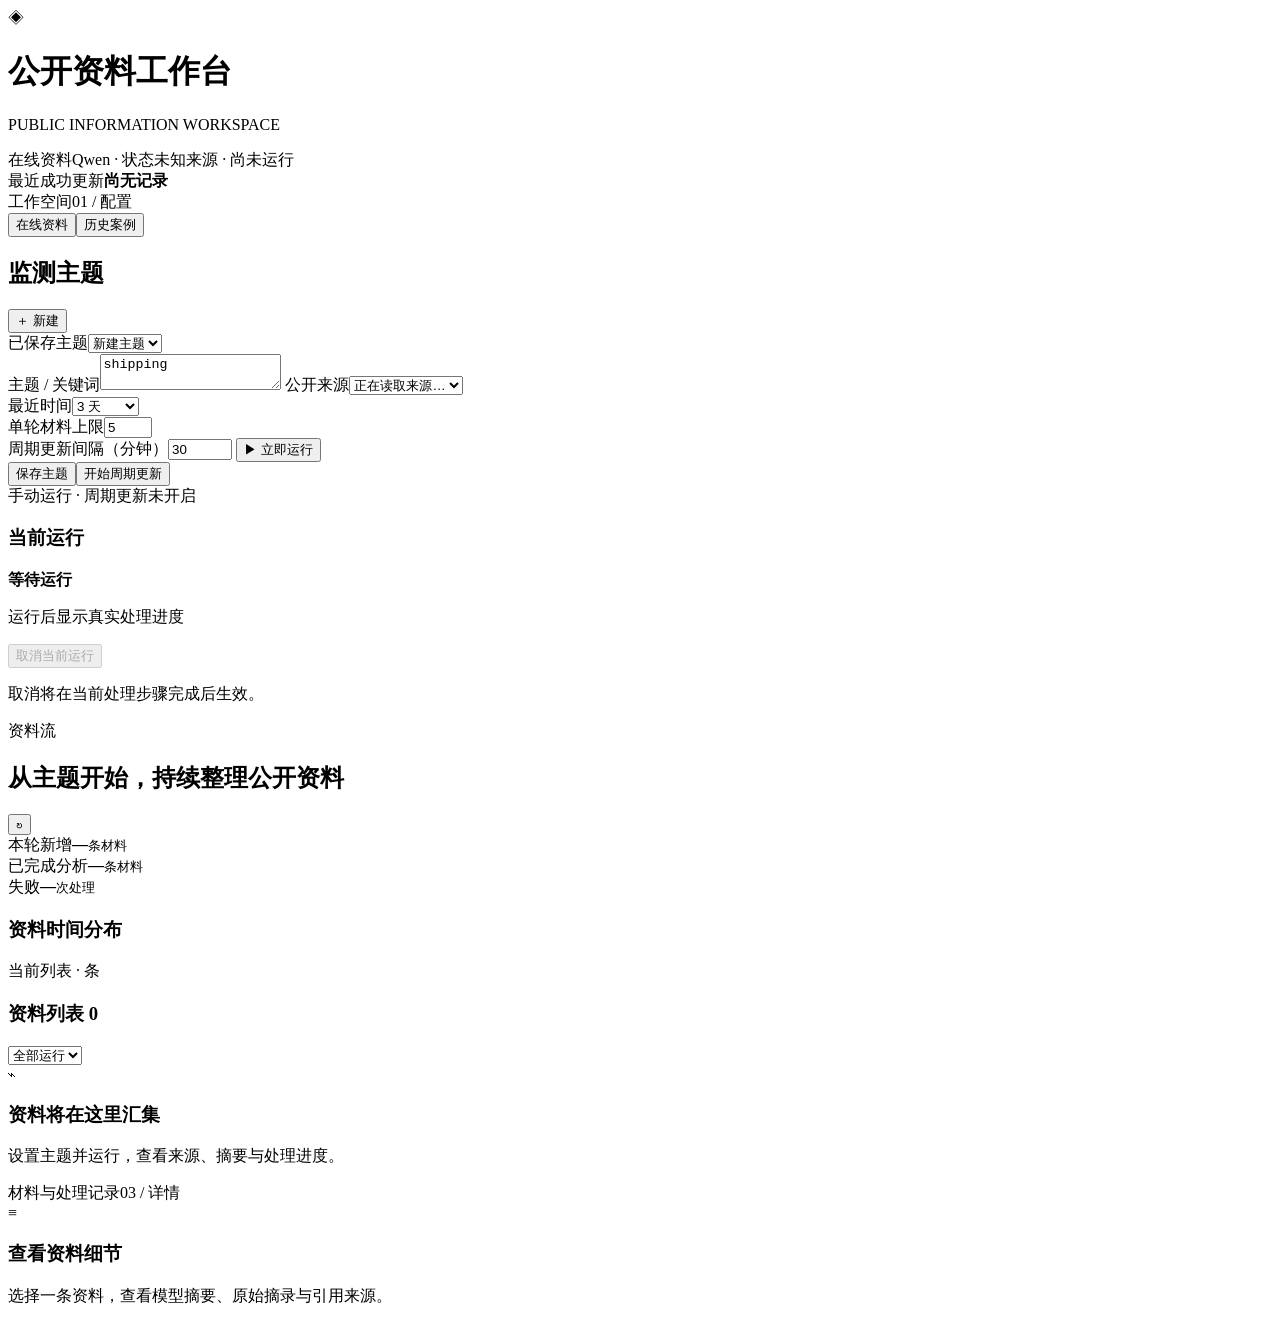
==== app/static/index.html @ 5a4d5b6a "Add public materials workbench with Qwen summaries and historical replay" ====
<!doctype html>
<html lang="zh-CN">
<head>
  <meta charset="utf-8">
  <meta name="viewport" content="width=device-width, initial-scale=1">
  <title>公开资料工作台</title>
  <link rel="stylesheet" href="/static/styles.css">
  <script defer src="/static/app.js"></script>
</head>
<body>
  <header class="topbar">
    <div class="brand"><span class="brand-mark" aria-hidden="true">◈</span><div><h1>公开资料工作台</h1><p>PUBLIC INFORMATION WORKSPACE</p></div></div>
    <div class="top-status"><span id="mode-badge" class="badge accent">在线资料</span><span id="model-status" class="status-item">Qwen · 状态未知</span><span id="source-status" class="status-item">来源 · 尚未运行</span></div>
    <div class="top-update"><span>最近成功更新</span><strong id="last-success">尚无记录</strong></div>
  </header>
  <div id="notice" class="notice" role="status" hidden></div>
  <main class="workspace">
    <aside class="controls panel">
      <div class="panel-heading"><span class="eyebrow">工作空间</span><span class="tiny-label">01 / 配置</span></div>
      <nav class="mode-switch" aria-label="资料模式"><button id="online-tab" class="active" type="button">在线资料</button><button id="history-tab" type="button">历史案例</button></nav>
      <section id="online-controls">
        <div class="section-heading"><h2>监测主题</h2><button id="new-monitor" class="text-button" type="button">＋ 新建</button></div>
        <label for="monitor-select">已保存主题</label><select id="monitor-select"><option value="">新建主题</option></select>
        <form id="monitor-form">
          <label for="topic">主题 / 关键词</label><textarea id="topic" name="topic" rows="2" placeholder="例如：航运、港口与国际贸易" required>shipping</textarea>
          <label for="source">公开来源</label><select id="source" name="source" required><option value="">正在读取来源…</option></select>
          <div class="field-pair"><div><label for="lookback">最近时间</label><select id="lookback" name="lookback"><option value="24">24 小时</option><option value="72" selected>3 天</option><option value="168">7 天</option><option value="720">30 天</option></select></div><div><label for="limit">单轮材料上限</label><input id="limit" name="limit" type="number" min="1" max="24" value="5"></div></div>
          <label for="interval">周期更新间隔（分钟）</label><input id="interval" name="interval" type="number" min="1" max="1440" value="30">
          <button class="primary full" id="run-button" type="submit"><span aria-hidden="true">▶</span> 立即运行</button>
          <div class="button-pair"><button id="save-button" type="button">保存主题</button><button id="schedule-button" type="button">开始周期更新</button></div>
        </form>
        <div class="schedule-info" id="schedule-info">手动运行 · 周期更新未开启</div>
      </section>
      <section id="history-controls" hidden>
        <div class="section-heading"><h2>霍尔木兹海峡</h2></div>
        <p class="muted small">民用航运宏观资料与既有研究结果</p>
        <div class="case-facts"><span>报告日期</span><strong id="history-date">—</strong><span>观察范围</span><strong id="history-window">—</strong></div>
        <span class="badge">结果快照浏览</span>
        <p class="small muted">曲线取自报告已列出的日度观测。点击图表或下方资料，查看原报告数值与说明。</p>
        <div class="divider"></div>
        <h3>原始材料回放</h3><p id="replay-description" class="small muted">正在读取历史材料状态…</p>
        <button id="replay-button" class="primary full" type="button" disabled>回放下一批 · 3 条</button>
      </section>
      <div class="runtime-block"><div class="section-heading"><h3>当前运行</h3><span id="running-dot" class="dot"></span></div><strong id="current-stage">等待运行</strong><p id="current-runtime" class="small muted">运行后显示真实处理进度</p><button id="cancel-button" class="full subtle" type="button" disabled>取消当前运行</button><p class="micro muted">取消将在当前处理步骤完成后生效。</p></div>
    </aside>
    <section class="content-panel panel">
      <div class="content-heading"><div><span class="eyebrow" id="content-kicker">资料流</span><h2 id="content-title">从主题开始，持续整理公开资料</h2></div><button id="refresh-button" class="icon-button" type="button" title="刷新已保存的状态" aria-label="刷新已保存的状态">↻</button></div>
      <div id="online-content">
        <div class="metrics"><div><span>本轮新增</span><strong id="new-count">—</strong><small>条材料</small></div><div><span>已完成分析</span><strong id="analyzed-count">—</strong><small>条材料</small></div><div><span>失败</span><strong id="failed-count">—</strong><small>次处理</small></div></div>
        <div class="chart-card"><div class="section-heading"><h3>资料时间分布</h3><span class="tiny-label">当前列表 · 条</span></div><div id="article-chart" class="article-chart"></div></div>
        <div class="list-heading"><h3>资料列表 <span id="material-count" class="count-label">0</span></h3><select id="run-select" aria-label="选择历史运行"><option value="">全部运行</option></select></div>
        <button id="run-summary-button" class="summary-preview" type="button" hidden></button>
        <div id="material-list" class="material-list"><div class="empty-state"><span class="empty-symbol" aria-hidden="true">⌁</span><h3>资料将在这里汇集</h3><p>设置主题并运行，查看来源、摘要与处理进度。</p></div></div>
      </div>
      <div id="history-content" hidden>
        <div class="history-intro"><span class="badge accent">结果快照</span><p id="history-intro">正在读取仓库案例…</p></div>
        <div id="history-charts"></div>
        <div class="section-heading"><h3>案例资料</h3><span class="tiny-label">原报告与来源目录</span></div>
        <div id="history-documents" class="history-documents"></div>
      </div>
    </section>
    <aside class="details-panel panel"><div class="panel-heading"><span class="eyebrow">材料与处理记录</span><span class="tiny-label">03 / 详情</span></div><div id="detail-content"><div class="empty-state detail-empty"><span class="empty-symbol" aria-hidden="true">≡</span><h3>查看资料细节</h3><p>选择一条资料，查看模型摘要、原始摘录与引用来源。</p></div></div></aside>
  </main>
</body>
</html>
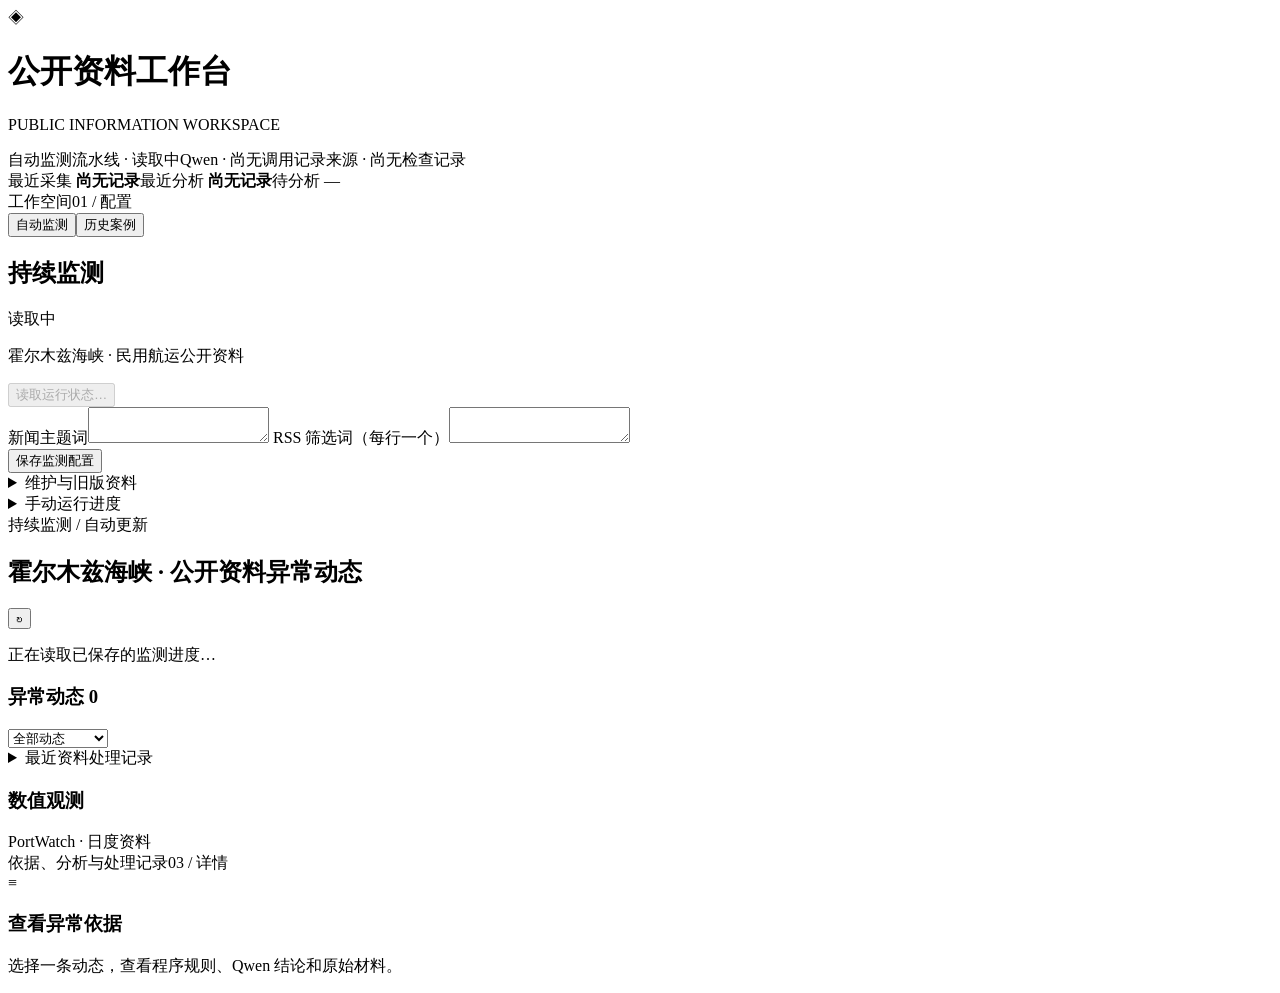
==== commit 37fcf7aa: "Add autonomous public monitoring pipeline and live dashboard" ====
--- a/app/static/index.html
+++ b/app/static/index.html
@@ -10,26 +10,39 @@
 <body>
   <header class="topbar">
     <div class="brand"><span class="brand-mark" aria-hidden="true">◈</span><div><h1>公开资料工作台</h1><p>PUBLIC INFORMATION WORKSPACE</p></div></div>
-    <div class="top-status"><span id="mode-badge" class="badge accent">在线资料</span><span id="model-status" class="status-item">Qwen · 状态未知</span><span id="source-status" class="status-item">来源 · 尚未运行</span></div>
-    <div class="top-update"><span>最近成功更新</span><strong id="last-success">尚无记录</strong></div>
+    <div class="top-status"><span id="mode-badge" class="badge accent">自动监测</span><span id="pipeline-status" class="status-item">流水线 · 读取中</span><span id="model-status" class="status-item">Qwen · 尚无调用记录</span><span id="source-status" class="status-item">来源 · 尚无检查记录</span></div>
+    <div class="top-update"><span>最近采集 <strong id="last-success">尚无记录</strong></span><span>最近分析 <strong id="last-analysis">尚无记录</strong></span><span id="pipeline-backlog">待分析 —</span></div>
   </header>
   <div id="notice" class="notice" role="status" hidden></div>
   <main class="workspace">
     <aside class="controls panel">
       <div class="panel-heading"><span class="eyebrow">工作空间</span><span class="tiny-label">01 / 配置</span></div>
-      <nav class="mode-switch" aria-label="资料模式"><button id="online-tab" class="active" type="button">在线资料</button><button id="history-tab" type="button">历史案例</button></nav>
+      <nav class="mode-switch" aria-label="资料模式"><button id="online-tab" class="active" type="button">自动监测</button><button id="history-tab" type="button">历史案例</button></nav>
       <section id="online-controls">
+        <div class="section-heading"><h2>持续监测</h2><span id="pipeline-enabled" class="badge">读取中</span></div>
+        <p id="pipeline-scope" class="small muted">霍尔木兹海峡 · 民用航运公开资料</p>
+        <button id="pipeline-pause" class="primary full" type="button" disabled>读取运行状态…</button>
+        <form id="pipeline-form">
+          <label for="pipeline-news-topic">新闻主题词</label><textarea id="pipeline-news-topic" rows="2" required></textarea>
+          <label for="pipeline-rss-terms">RSS 筛选词（每行一个）</label><textarea id="pipeline-rss-terms" rows="2"></textarea>
+          <div id="pipeline-sources" class="pipeline-sources"></div>
+          <button id="pipeline-save" class="full" type="submit">保存监测配置</button>
+        </form>
+        <details id="maintenance-controls" class="maintenance-fold"><summary>维护与旧版资料</summary>
+        <button id="maintenance-view" class="full subtle" type="button">浏览手动主题与运行</button>
         <div class="section-heading"><h2>监测主题</h2><button id="new-monitor" class="text-button" type="button">＋ 新建</button></div>
         <label for="monitor-select">已保存主题</label><select id="monitor-select"><option value="">新建主题</option></select>
         <form id="monitor-form">
-          <label for="topic">主题 / 关键词</label><textarea id="topic" name="topic" rows="2" placeholder="例如：航运、港口与国际贸易" required>shipping</textarea>
+          <label for="topic" id="topic-label">主题 / 关键词</label><textarea id="topic" name="topic" rows="2" placeholder="例如：航运、港口与国际贸易" required>shipping</textarea>
           <label for="source">公开来源</label><select id="source" name="source" required><option value="">正在读取来源…</option></select>
-          <div class="field-pair"><div><label for="lookback">最近时间</label><select id="lookback" name="lookback"><option value="24">24 小时</option><option value="72" selected>3 天</option><option value="168">7 天</option><option value="720">30 天</option></select></div><div><label for="limit">单轮材料上限</label><input id="limit" name="limit" type="number" min="1" max="24" value="5"></div></div>
+          <div class="field-pair" id="news-settings"><div><label for="lookback">最近时间</label><select id="lookback" name="lookback"><option value="24">24 小时</option><option value="72" selected>3 天</option><option value="168">7 天</option><option value="720">30 天</option></select></div><div><label for="limit">单轮材料上限</label><input id="limit" name="limit" type="number" min="1" max="24" value="5"></div></div>
+          <div id="portwatch-settings" class="portwatch-settings" hidden></div>
           <label for="interval">周期更新间隔（分钟）</label><input id="interval" name="interval" type="number" min="1" max="1440" value="30">
           <button class="primary full" id="run-button" type="submit"><span aria-hidden="true">▶</span> 立即运行</button>
           <div class="button-pair"><button id="save-button" type="button">保存主题</button><button id="schedule-button" type="button">开始周期更新</button></div>
         </form>
         <div class="schedule-info" id="schedule-info">手动运行 · 周期更新未开启</div>
+        </details>
       </section>
       <section id="history-controls" hidden>
         <div class="section-heading"><h2>霍尔木兹海峡</h2></div>
@@ -41,16 +54,36 @@
         <h3>原始材料回放</h3><p id="replay-description" class="small muted">正在读取历史材料状态…</p>
         <button id="replay-button" class="primary full" type="button" disabled>回放下一批 · 3 条</button>
       </section>
-      <div class="runtime-block"><div class="section-heading"><h3>当前运行</h3><span id="running-dot" class="dot"></span></div><strong id="current-stage">等待运行</strong><p id="current-runtime" class="small muted">运行后显示真实处理进度</p><button id="cancel-button" class="full subtle" type="button" disabled>取消当前运行</button><p class="micro muted">取消将在当前处理步骤完成后生效。</p></div>
+      <details class="runtime-block maintenance-fold"><summary>手动运行进度 <span id="running-dot" class="dot"></span></summary><strong id="current-stage">等待运行</strong><p id="current-runtime" class="small muted">运行后显示真实处理进度</p><button id="cancel-button" class="full subtle" type="button" disabled>取消当前运行</button><p class="micro muted">取消将在当前处理步骤完成后生效。</p></details>
     </aside>
     <section class="content-panel panel">
-      <div class="content-heading"><div><span class="eyebrow" id="content-kicker">资料流</span><h2 id="content-title">从主题开始，持续整理公开资料</h2></div><button id="refresh-button" class="icon-button" type="button" title="刷新已保存的状态" aria-label="刷新已保存的状态">↻</button></div>
+      <div class="content-heading"><div><span class="eyebrow" id="content-kicker">持续监测 / 自动更新</span><h2 id="content-title">霍尔木兹海峡 · 公开资料异常动态</h2></div><button id="refresh-button" class="icon-button" type="button" title="刷新已保存的状态" aria-label="刷新已保存的状态">↻</button></div>
       <div id="online-content">
+        <section id="pipeline-content">
+          <div class="pipeline-overview"><p id="pipeline-summary">正在读取已保存的监测进度…</p><p id="pipeline-queue-info" class="small muted"></p><div id="pipeline-source-dates" class="source-dates"></div></div>
+          <div class="list-heading"><h3>异常动态 <span id="pipeline-alert-count" class="count-label">0</span></h3><select id="pipeline-alert-filter" aria-label="筛选自动异常"><option value="all">全部动态</option><option value="unread">未读</option><option value="active">持续与待分析</option><option value="ended">解除与撤销</option></select></div>
+          <div id="pipeline-alert-list" class="material-list"></div>
+          <details class="observation-fold"><summary>最近资料处理记录</summary><div id="pipeline-recent-runs" class="material-list"></div></details>
+          <div class="section-heading pipeline-chart-heading"><h3>数值观测</h3><span class="tiny-label">PortWatch · 日度资料</span></div>
+        </section>
+        <button id="pipeline-view" class="text-button" type="button" hidden>← 返回自动监测看板</button>
+        <div id="portwatch-content" hidden>
+          <p id="portwatch-current-note" class="current-state-note" hidden>当前指标与提醒状态，不是所选历史运行快照。</p>
+          <div class="metrics portwatch-metrics"><div><span>最新可见通行量</span><strong id="pw-latest">—</strong><small id="pw-observed-date">尚无观测</small></div><div><span id="pw-baseline-label">近期参考中位数</span><strong id="pw-baseline">—</strong><small id="pw-ratio">比例 —</small></div><div><span>当前规则状态</span><strong id="pw-status" class="metric-status">尚无观测</strong><small id="pw-data-date">数据截至 —</small></div></div>
+          <div class="chart-card"><div class="section-heading"><h3>PortWatch 可见通行量 · 日度</h3><span class="tiny-label">n_total</span></div><div id="pw-chart"></div><div id="pw-chart-legend" class="chart-legend"></div><p id="pw-freshness"></p><p id="pw-source-info"></p><p id="pw-rule-summary"></p></div>
+          <div id="pw-alert-heading" class="list-heading"><h3>持续偏低提醒 <span id="pw-alert-count" class="count-label">0</span></h3><select id="pw-alert-filter" aria-label="筛选提醒状态"><option value="all">全部提醒</option><option value="active">活跃与恢复中</option><option value="ended">已结束</option></select></div>
+          <div id="pw-alert-list" class="material-list"></div>
+          <details id="pw-observation-fold" class="observation-fold"><summary>日度数值与材料依据 <span id="pw-observation-count"></span></summary><div id="pw-observations" class="table-scroll"></div></details>
+        </div>
+        <div id="maintenance-content" hidden><div id="news-overview">
         <div class="metrics"><div><span>本轮新增</span><strong id="new-count">—</strong><small>条材料</small></div><div><span>已完成分析</span><strong id="analyzed-count">—</strong><small>条材料</small></div><div><span>失败</span><strong id="failed-count">—</strong><small>次处理</small></div></div>
         <div class="chart-card"><div class="section-heading"><h3>资料时间分布</h3><span class="tiny-label">当前列表 · 条</span></div><div id="article-chart" class="article-chart"></div></div>
-        <div class="list-heading"><h3>资料列表 <span id="material-count" class="count-label">0</span></h3><select id="run-select" aria-label="选择历史运行"><option value="">全部运行</option></select></div>
+        </div>
+        <div class="list-heading"><h3><span id="online-list-title">资料列表</span> <span id="material-count" class="count-label">0</span></h3><select id="run-select" aria-label="选择历史运行"><option value="">全部运行</option></select></div>
         <button id="run-summary-button" class="summary-preview" type="button" hidden></button>
+        <details id="pw-legacy-fold" class="observation-fold" hidden><summary>旧版资料卡与材料依据</summary><div id="pw-legacy-materials" class="material-list"></div></details>
         <div id="material-list" class="material-list"><div class="empty-state"><span class="empty-symbol" aria-hidden="true">⌁</span><h3>资料将在这里汇集</h3><p>设置主题并运行，查看来源、摘要与处理进度。</p></div></div>
+        </div>
       </div>
       <div id="history-content" hidden>
         <div class="history-intro"><span class="badge accent">结果快照</span><p id="history-intro">正在读取仓库案例…</p></div>
@@ -59,7 +92,7 @@
         <div id="history-documents" class="history-documents"></div>
       </div>
     </section>
-    <aside class="details-panel panel"><div class="panel-heading"><span class="eyebrow">材料与处理记录</span><span class="tiny-label">03 / 详情</span></div><div id="detail-content"><div class="empty-state detail-empty"><span class="empty-symbol" aria-hidden="true">≡</span><h3>查看资料细节</h3><p>选择一条资料，查看模型摘要、原始摘录与引用来源。</p></div></div></aside>
+    <aside class="details-panel panel"><div class="panel-heading"><span class="eyebrow">依据、分析与处理记录</span><span class="tiny-label">03 / 详情</span></div><div id="detail-content"><div class="empty-state detail-empty"><span class="empty-symbol" aria-hidden="true">≡</span><h3>查看异常依据</h3><p>选择一条动态，查看程序规则、Qwen 结论和原始材料。</p></div></div></aside>
   </main>
 </body>
 </html>
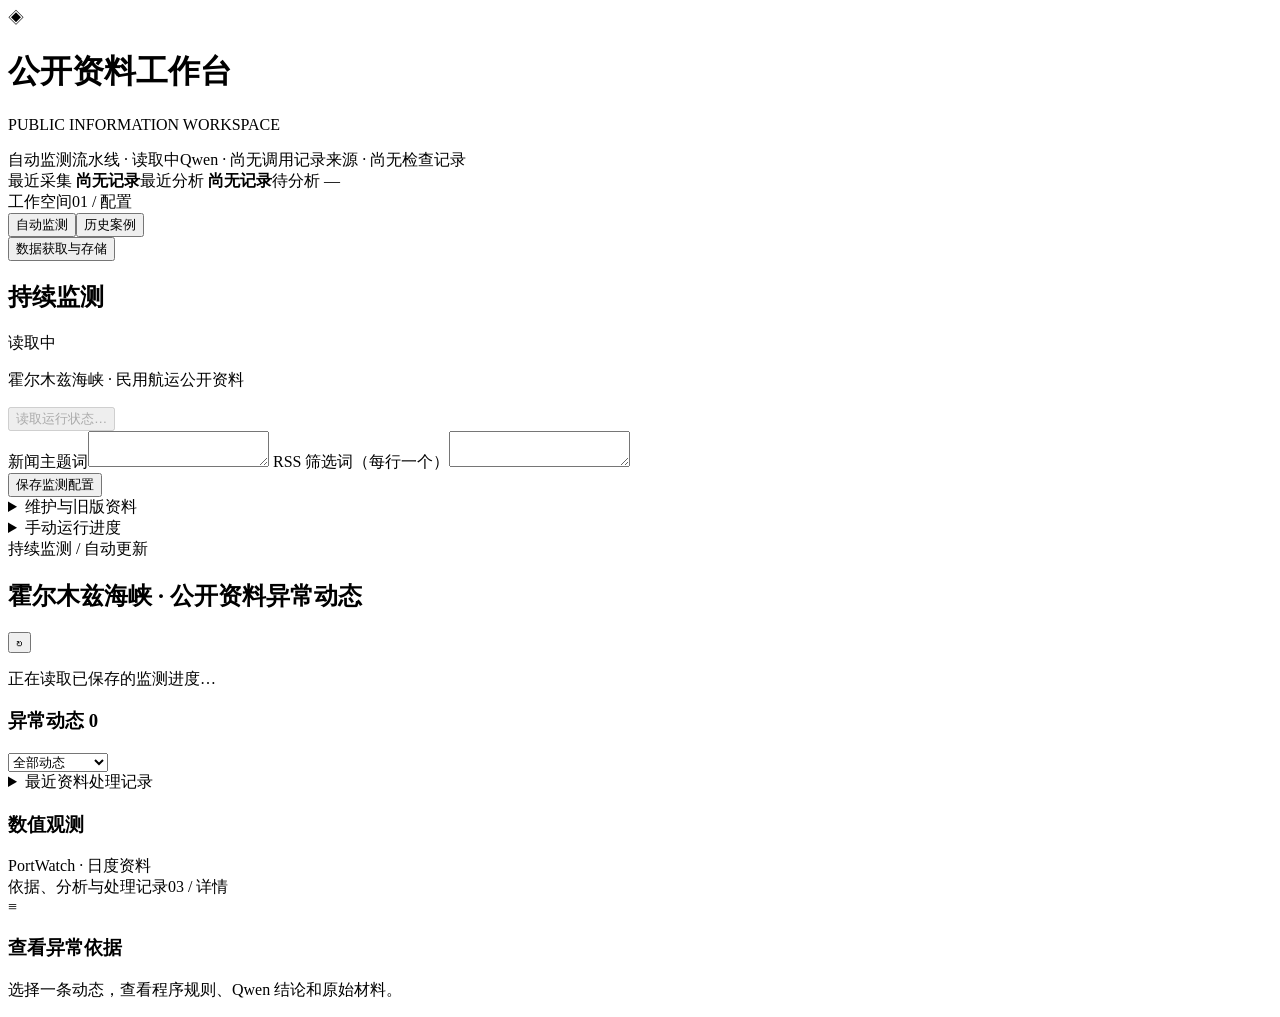
==== commit 8c489c41: "Connect server acquisition cache lifecycle and replay resumption" ====
--- a/app/static/index.html
+++ b/app/static/index.html
@@ -12,16 +12,36 @@
     <div class="brand"><span class="brand-mark" aria-hidden="true">◈</span><div><h1>公开资料工作台</h1><p>PUBLIC INFORMATION WORKSPACE</p></div></div>
     <div class="top-status"><span id="mode-badge" class="badge accent">自动监测</span><span id="pipeline-status" class="status-item">流水线 · 读取中</span><span id="model-status" class="status-item">Qwen · 尚无调用记录</span><span id="source-status" class="status-item">来源 · 尚无检查记录</span></div>
     <div class="top-update"><span>最近采集 <strong id="last-success">尚无记录</strong></span><span>最近分析 <strong id="last-analysis">尚无记录</strong></span><span id="pipeline-backlog">待分析 —</span></div>
+    <div id="replay-top-status" class="replay-top-status" hidden></div>
   </header>
   <div id="notice" class="notice" role="status" hidden></div>
   <main class="workspace">
     <aside class="controls panel">
       <div class="panel-heading"><span class="eyebrow">工作空间</span><span class="tiny-label">01 / 配置</span></div>
       <nav class="mode-switch" aria-label="资料模式"><button id="online-tab" class="active" type="button">自动监测</button><button id="history-tab" type="button">历史案例</button></nav>
+      <button id="acquisition-tab" class="full workspace-entry" type="button">数据获取与存储</button>
+      <section id="acquisition-controls" hidden>
+        <div class="section-heading"><h2>GNSS 来源订阅</h2><button id="acquisition-new-subscription" class="text-button" type="button">＋ 新建</button></div>
+        <p class="small muted">配置保存到服务器，由后台持续获取、计算和分析。</p>
+        <label for="acquisition-subscription-select">已保存订阅</label><select id="acquisition-subscription-select"><option value="">新建订阅</option></select>
+        <form id="acquisition-subscription-form">
+          <label for="acquisition-source">原始来源</label><select id="acquisition-source"><option value="cddis">CDDIS / Earthdata</option><option value="bkg">BKG archive</option></select>
+          <label for="acquisition-stations">实际站点（每行一个）</label><textarea id="acquisition-stations" rows="3" placeholder="输入 9 位 IGS 站号" required></textarea>
+          <label for="acquisition-product">采样产品</label><select id="acquisition-product"><option value="daily">Daily · 日文件</option><option value="highrate">High-rate · 高频切片</option></select>
+          <div class="field-pair"><div><label for="acquisition-start">起始日期 UTC</label><input id="acquisition-start" type="date"></div><div><label for="acquisition-end">结束日期 UTC</label><input id="acquisition-end" type="date"></div></div>
+          <p class="micro muted">结束日期留空时持续发现已发布资料。</p>
+          <div id="acquisition-hours-field" hidden><label for="acquisition-hours">UTC 小时（0–23，以逗号分隔）</label><input id="acquisition-hours" type="text" placeholder="留空为全部小时"></div>
+          <label for="acquisition-interval">检查周期（分钟）</label><input id="acquisition-interval" type="number" min="1" step="1" value="60" required>
+          <label class="checkbox-label acquisition-enabled-label"><input id="acquisition-enabled" type="checkbox"><span>启用自动获取</span></label>
+          <button id="acquisition-save-subscription" class="primary full" type="submit">保存订阅</button>
+        </form>
+        <div id="acquisition-subscription-status" class="small muted"></div>
+      </section>
       <section id="online-controls">
-        <div class="section-heading"><h2>持续监测</h2><span id="pipeline-enabled" class="badge">读取中</span></div>
+        <div class="section-heading"><h2 id="pipeline-control-title">持续监测</h2><span id="pipeline-enabled" class="badge">读取中</span></div>
         <p id="pipeline-scope" class="small muted">霍尔木兹海峡 · 民用航运公开资料</p>
         <button id="pipeline-pause" class="primary full" type="button" disabled>读取运行状态…</button>
+        <section id="replay-controls" hidden><div class="section-heading"><h3>本次案例</h3><span class="tiny-label">查看进度</span></div><div id="replay-case-list" class="replay-case-list"></div><p class="micro muted">后台自动顺序处理。选择案例仅切换查看内容，已完成结果持续保留。</p></section>
         <form id="pipeline-form">
           <label for="pipeline-news-topic">新闻主题词</label><textarea id="pipeline-news-topic" rows="2" required></textarea>
           <label for="pipeline-rss-terms">RSS 筛选词（每行一个）</label><textarea id="pipeline-rss-terms" rows="2"></textarea>
@@ -64,7 +84,8 @@
           <div class="list-heading"><h3>异常动态 <span id="pipeline-alert-count" class="count-label">0</span></h3><select id="pipeline-alert-filter" aria-label="筛选自动异常"><option value="all">全部动态</option><option value="unread">未读</option><option value="active">持续与待分析</option><option value="ended">解除与撤销</option></select></div>
           <div id="pipeline-alert-list" class="material-list"></div>
           <details class="observation-fold"><summary>最近资料处理记录</summary><div id="pipeline-recent-runs" class="material-list"></div></details>
-          <div class="section-heading pipeline-chart-heading"><h3>数值观测</h3><span class="tiny-label">PortWatch · 日度资料</span></div>
+          <section id="gnss-content" hidden><div class="section-heading pipeline-chart-heading"><h3>GNSS 真实观测</h3><span class="tiny-label">CNR p10 · dB-Hz</span></div><p id="gnss-coverage" class="small muted"></p><label for="gnss-series-select" class="small muted">实际站点 / 信号</label><select id="gnss-series-select" aria-label="选择实际 GNSS 站点和信号"></select><div id="gnss-summary" class="gnss-summary"></div><div class="chart-card"><div id="gnss-chart"></div><div id="gnss-chart-legend" class="chart-legend"></div><p id="gnss-chart-note"></p></div><details class="observation-fold"><summary>观测窗口、质量与原始依据</summary><div id="gnss-observations" class="table-scroll"></div></details></section>
+          <div id="pipeline-pw-heading" class="section-heading pipeline-chart-heading"><h3>数值观测</h3><span class="tiny-label">PortWatch · 日度资料</span></div>
         </section>
         <button id="pipeline-view" class="text-button" type="button" hidden>← 返回自动监测看板</button>
         <div id="portwatch-content" hidden>
@@ -91,6 +112,14 @@
         <div class="section-heading"><h3>案例资料</h3><span class="tiny-label">原报告与来源目录</span></div>
         <div id="history-documents" class="history-documents"></div>
       </div>
+      <div id="acquisition-content" hidden>
+        <div class="pipeline-overview"><p id="acquisition-status">正在读取服务器资源状态…</p><p id="acquisition-queue-summary" class="small muted"></p><p id="acquisition-storage-summary" class="small muted"></p></div>
+        <div class="section-heading"><h3>双案例资源需求</h3><span class="tiny-label">服务器原件与计算结果</span></div><div id="acquisition-cases" class="acquisition-cases"></div>
+        <div class="list-heading"><h3>最近获取与计算任务</h3><select id="acquisition-task-filter" aria-label="筛选资源任务"><option value="all">全部任务</option><option value="pending">等待与进行中</option><option value="issues">重试与具体缺口</option><option value="ready">已计算</option></select></div><div id="acquisition-tasks" class="material-list"></div>
+        <div class="section-heading acquisition-heading"><h3>服务器存储</h3><span class="tiny-label">受管与长期保存分列</span></div><div id="acquisition-storage" class="acquisition-storage"></div><details class="observation-fold"><summary>实际目录与数据范围</summary><div id="acquisition-paths"></div></details>
+        <details id="acquisition-policy-fold" class="observation-fold"><summary>保留期限与容量策略</summary><form id="acquisition-policy-form"><div id="acquisition-policy-fields" class="acquisition-policy-fields"></div><label class="checkbox-label"><input id="acquisition-autoclean" type="checkbox"><span>启用策略自动清理</span></label><p class="small muted">仅处理服务器台账中可回收的受管文件。指标、已引用依据与报告独立保留。</p><button id="acquisition-save-policy" class="full" type="submit">保存保留策略</button></form></details>
+        <div class="section-heading acquisition-heading"><h3>清理记录</h3><button id="acquisition-cleanup" class="text-button" type="button">提交缓存清理任务</button></div><div id="acquisition-cleanup-status" class="small muted"></div><div id="acquisition-cleanup-records"></div>
+      </div>
     </section>
     <aside class="details-panel panel"><div class="panel-heading"><span class="eyebrow">依据、分析与处理记录</span><span class="tiny-label">03 / 详情</span></div><div id="detail-content"><div class="empty-state detail-empty"><span class="empty-symbol" aria-hidden="true">≡</span><h3>查看异常依据</h3><p>选择一条动态，查看程序规则、Qwen 结论和原始材料。</p></div></div></aside>
   </main>
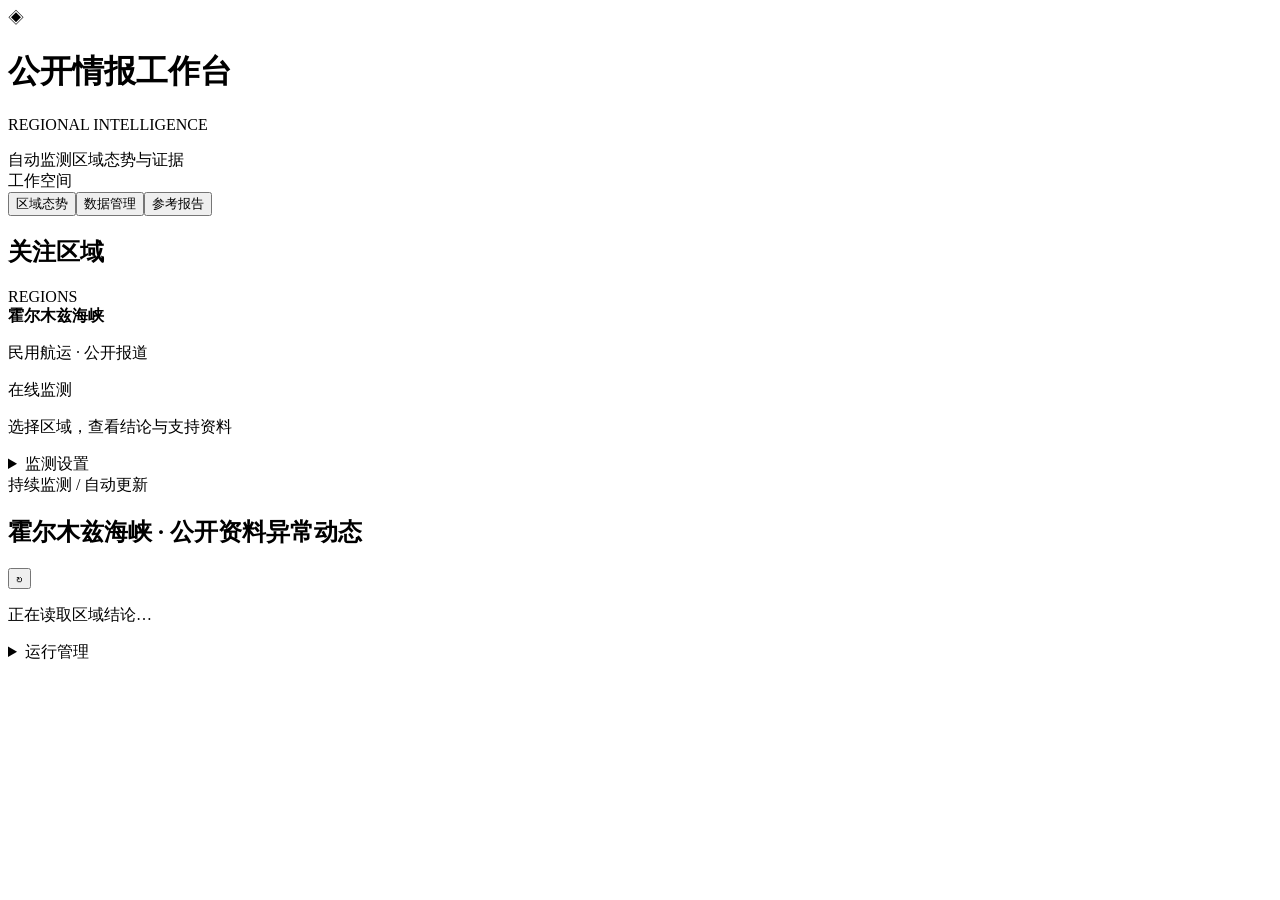
==== commit 5c275fb0: "Redesign regional dashboard around conclusions and evidence" ====
--- a/app/static/index.html
+++ b/app/static/index.html
@@ -3,23 +3,23 @@
 <head>
   <meta charset="utf-8">
   <meta name="viewport" content="width=device-width, initial-scale=1">
-  <title>公开资料工作台</title>
+  <title>区域态势 · 公开情报工作台</title>
   <link rel="stylesheet" href="/static/styles.css">
-  <script defer src="/static/app.js"></script>
+  <link rel="stylesheet" href="/static/dashboard.css?v=6">
+  <script defer src="/static/app.js?v=6"></script>
+  <script defer src="/static/briefing.js?v=6"></script>
 </head>
-<body>
+<body class="dashboard">
   <header class="topbar">
-    <div class="brand"><span class="brand-mark" aria-hidden="true">◈</span><div><h1>公开资料工作台</h1><p>PUBLIC INFORMATION WORKSPACE</p></div></div>
-    <div class="top-status"><span id="mode-badge" class="badge accent">自动监测</span><span id="pipeline-status" class="status-item">流水线 · 读取中</span><span id="model-status" class="status-item">Qwen · 尚无调用记录</span><span id="source-status" class="status-item">来源 · 尚无检查记录</span></div>
-    <div class="top-update"><span>最近采集 <strong id="last-success">尚无记录</strong></span><span>最近分析 <strong id="last-analysis">尚无记录</strong></span><span id="pipeline-backlog">待分析 —</span></div>
-    <div id="replay-top-status" class="replay-top-status" hidden></div>
+    <div class="brand"><span class="brand-mark" aria-hidden="true">◈</span><div><h1>公开情报工作台</h1><p>REGIONAL INTELLIGENCE</p></div></div>
+    <div class="top-status"><span id="mode-badge" class="badge accent">自动监测</span><span class="top-caption">区域态势与证据</span></div>
   </header>
   <div id="notice" class="notice" role="status" hidden></div>
   <main class="workspace">
     <aside class="controls panel">
-      <div class="panel-heading"><span class="eyebrow">工作空间</span><span class="tiny-label">01 / 配置</span></div>
-      <nav class="mode-switch" aria-label="资料模式"><button id="online-tab" class="active" type="button">自动监测</button><button id="history-tab" type="button">历史案例</button></nav>
-      <button id="acquisition-tab" class="full workspace-entry" type="button">数据获取与存储</button>
+      <div class="panel-heading"><span class="eyebrow">工作空间</span></div>
+      <nav class="mode-switch" aria-label="工作空间"><button id="online-tab" class="active" type="button">区域态势</button><button id="acquisition-tab" type="button">数据管理</button><button id="history-tab" type="button">参考报告</button></nav>
+      <div id="region-navigation"><div class="section-heading"><h2>关注区域</h2><span class="tiny-label">REGIONS</span></div><section id="replay-controls" hidden><div id="replay-case-list" class="replay-case-list"></div></section><div id="online-region" class="region-card replay-case active"><strong class="region-name">霍尔木兹海峡</strong><p class="region-subtitle">民用航运 · 公开报道</p><span class="region-status">在线监测</span></div><p class="region-caption">选择区域，查看结论与支持资料</p><a id="instance-link" class="instance-link" hidden></a></div>
       <section id="acquisition-controls" hidden>
         <div class="section-heading"><h2>GNSS 来源订阅</h2><button id="acquisition-new-subscription" class="text-button" type="button">＋ 新建</button></div>
         <p class="small muted">配置保存到服务器，由后台持续获取、计算和分析。</p>
@@ -38,10 +38,10 @@
         <div id="acquisition-subscription-status" class="small muted"></div>
       </section>
       <section id="online-controls">
+        <details id="monitoring-settings" class="maintenance-fold"><summary>监测设置</summary>
         <div class="section-heading"><h2 id="pipeline-control-title">持续监测</h2><span id="pipeline-enabled" class="badge">读取中</span></div>
         <p id="pipeline-scope" class="small muted">霍尔木兹海峡 · 民用航运公开资料</p>
         <button id="pipeline-pause" class="primary full" type="button" disabled>读取运行状态…</button>
-        <section id="replay-controls" hidden><div class="section-heading"><h3>本次案例</h3><span class="tiny-label">查看进度</span></div><div id="replay-case-list" class="replay-case-list"></div><p class="micro muted">后台自动顺序处理。选择案例仅切换查看内容，已完成结果持续保留。</p></section>
         <form id="pipeline-form">
           <label for="pipeline-news-topic">新闻主题词</label><textarea id="pipeline-news-topic" rows="2" required></textarea>
           <label for="pipeline-rss-terms">RSS 筛选词（每行一个）</label><textarea id="pipeline-rss-terms" rows="2"></textarea>
@@ -63,6 +63,7 @@
         </form>
         <div class="schedule-info" id="schedule-info">手动运行 · 周期更新未开启</div>
         </details>
+        </details>
       </section>
       <section id="history-controls" hidden>
         <div class="section-heading"><h2>霍尔木兹海峡</h2></div>
@@ -74,20 +75,27 @@
         <h3>原始材料回放</h3><p id="replay-description" class="small muted">正在读取历史材料状态…</p>
         <button id="replay-button" class="primary full" type="button" disabled>回放下一批 · 3 条</button>
       </section>
-      <details class="runtime-block maintenance-fold"><summary>手动运行进度 <span id="running-dot" class="dot"></span></summary><strong id="current-stage">等待运行</strong><p id="current-runtime" class="small muted">运行后显示真实处理进度</p><button id="cancel-button" class="full subtle" type="button" disabled>取消当前运行</button><p class="micro muted">取消将在当前处理步骤完成后生效。</p></details>
     </aside>
     <section class="content-panel panel">
       <div class="content-heading"><div><span class="eyebrow" id="content-kicker">持续监测 / 自动更新</span><h2 id="content-title">霍尔木兹海峡 · 公开资料异常动态</h2></div><button id="refresh-button" class="icon-button" type="button" title="刷新已保存的状态" aria-label="刷新已保存的状态">↻</button></div>
       <div id="online-content">
         <section id="pipeline-content">
+          <section id="situation-brief" class="situation-brief" aria-label="区域结论"><p class="muted">正在读取区域结论…</p></section>
+          <section id="source-browser" class="source-browser" aria-label="支持资料"></section>
+          <section id="alert-browser" hidden><div class="section-heading"><h3>区域预警记录</h3><button id="alert-browser-close" class="text-button" type="button">收起</button></div>
+          <div class="list-heading"><h3>预警与线索 <span id="pipeline-alert-count" class="count-label">0</span></h3><select id="pipeline-alert-filter" aria-label="筛选自动异常"><option value="all">全部动态</option><option value="unread">未读</option><option value="active">持续与待分析</option><option value="ended">解除与撤销</option></select></div>
+          <div id="pipeline-alert-list" class="material-list"></div></section>
+          <details id="operations-content" class="observation-fold"><summary>运行管理</summary>
+          <div class="top-update"><span id="pipeline-status" class="status-item">读取中</span><span id="model-status" class="status-item">Qwen · 尚无调用记录</span><span id="source-status" class="status-item">来源 · 尚无检查记录</span><span>最近采集 <strong id="last-success">尚无记录</strong></span><span>最近分析 <strong id="last-analysis">尚无记录</strong></span><span id="pipeline-backlog">待分析 —</span></div>
+          <div id="replay-top-status" class="replay-top-status" hidden></div>
           <div class="pipeline-overview"><p id="pipeline-summary">正在读取已保存的监测进度…</p><p id="pipeline-queue-info" class="small muted"></p><div id="pipeline-source-dates" class="source-dates"></div></div>
-          <div class="list-heading"><h3>异常动态 <span id="pipeline-alert-count" class="count-label">0</span></h3><select id="pipeline-alert-filter" aria-label="筛选自动异常"><option value="all">全部动态</option><option value="unread">未读</option><option value="active">持续与待分析</option><option value="ended">解除与撤销</option></select></div>
-          <div id="pipeline-alert-list" class="material-list"></div>
           <details class="observation-fold"><summary>最近资料处理记录</summary><div id="pipeline-recent-runs" class="material-list"></div></details>
+          <details class="runtime-block maintenance-fold"><summary>手动运行进度 <span id="running-dot" class="dot"></span></summary><strong id="current-stage">等待运行</strong><p id="current-runtime" class="small muted">运行后显示真实处理进度</p><button id="cancel-button" class="full subtle" type="button" disabled>取消当前运行</button><p class="micro muted">取消将在当前处理步骤完成后生效。</p></details>
+          </details>
+        </section>
+        <section id="source-panel" hidden><div class="source-panel-heading"><h3 id="source-panel-title">支持资料</h3><button id="source-panel-close" class="text-button" type="button">收起资料</button></div><div id="source-panel-body">
           <section id="gnss-content" hidden><div class="section-heading pipeline-chart-heading"><h3>GNSS 真实观测</h3><span class="tiny-label">CNR p10 · dB-Hz</span></div><p id="gnss-coverage" class="small muted"></p><label for="gnss-series-select" class="small muted">实际站点 / 信号</label><select id="gnss-series-select" aria-label="选择实际 GNSS 站点和信号"></select><div id="gnss-summary" class="gnss-summary"></div><div class="chart-card"><div id="gnss-chart"></div><div id="gnss-chart-legend" class="chart-legend"></div><p id="gnss-chart-note"></p></div><details class="observation-fold"><summary>观测窗口、质量与原始依据</summary><div id="gnss-observations" class="table-scroll"></div></details></section>
           <div id="pipeline-pw-heading" class="section-heading pipeline-chart-heading"><h3>数值观测</h3><span class="tiny-label">PortWatch · 日度资料</span></div>
-        </section>
-        <button id="pipeline-view" class="text-button" type="button" hidden>← 返回自动监测看板</button>
         <div id="portwatch-content" hidden>
           <p id="portwatch-current-note" class="current-state-note" hidden>当前指标与提醒状态，不是所选历史运行快照。</p>
           <div class="metrics portwatch-metrics"><div><span>最新可见通行量</span><strong id="pw-latest">—</strong><small id="pw-observed-date">尚无观测</small></div><div><span id="pw-baseline-label">近期参考中位数</span><strong id="pw-baseline">—</strong><small id="pw-ratio">比例 —</small></div><div><span>当前规则状态</span><strong id="pw-status" class="metric-status">尚无观测</strong><small id="pw-data-date">数据截至 —</small></div></div>
@@ -96,6 +104,9 @@
           <div id="pw-alert-list" class="material-list"></div>
           <details id="pw-observation-fold" class="observation-fold"><summary>日度数值与材料依据 <span id="pw-observation-count"></span></summary><div id="pw-observations" class="table-scroll"></div></details>
         </div>
+        <div id="news-source-content" hidden></div>
+        </div></section>
+        <button id="pipeline-view" class="text-button" type="button" hidden>← 返回区域态势</button>
         <div id="maintenance-content" hidden><div id="news-overview">
         <div class="metrics"><div><span>本轮新增</span><strong id="new-count">—</strong><small>条材料</small></div><div><span>已完成分析</span><strong id="analyzed-count">—</strong><small>条材料</small></div><div><span>失败</span><strong id="failed-count">—</strong><small>次处理</small></div></div>
         <div class="chart-card"><div class="section-heading"><h3>资料时间分布</h3><span class="tiny-label">当前列表 · 条</span></div><div id="article-chart" class="article-chart"></div></div>
@@ -121,7 +132,7 @@
         <div class="section-heading acquisition-heading"><h3>清理记录</h3><button id="acquisition-cleanup" class="text-button" type="button">提交缓存清理任务</button></div><div id="acquisition-cleanup-status" class="small muted"></div><div id="acquisition-cleanup-records"></div>
       </div>
     </section>
-    <aside class="details-panel panel"><div class="panel-heading"><span class="eyebrow">依据、分析与处理记录</span><span class="tiny-label">03 / 详情</span></div><div id="detail-content"><div class="empty-state detail-empty"><span class="empty-symbol" aria-hidden="true">≡</span><h3>查看异常依据</h3><p>选择一条动态，查看程序规则、Qwen 结论和原始材料。</p></div></div></aside>
+    <div id="detail-backdrop" hidden></div><aside id="detail-panel" class="details-panel panel" role="dialog" aria-modal="true" aria-labelledby="detail-panel-title" tabindex="-1" hidden><div class="drawer-heading"><span class="eyebrow" id="detail-panel-title">证据与分析</span><button id="detail-close" class="icon-button" type="button" aria-label="关闭详情">×</button></div><div id="detail-content"></div></aside>
   </main>
 </body>
 </html>
